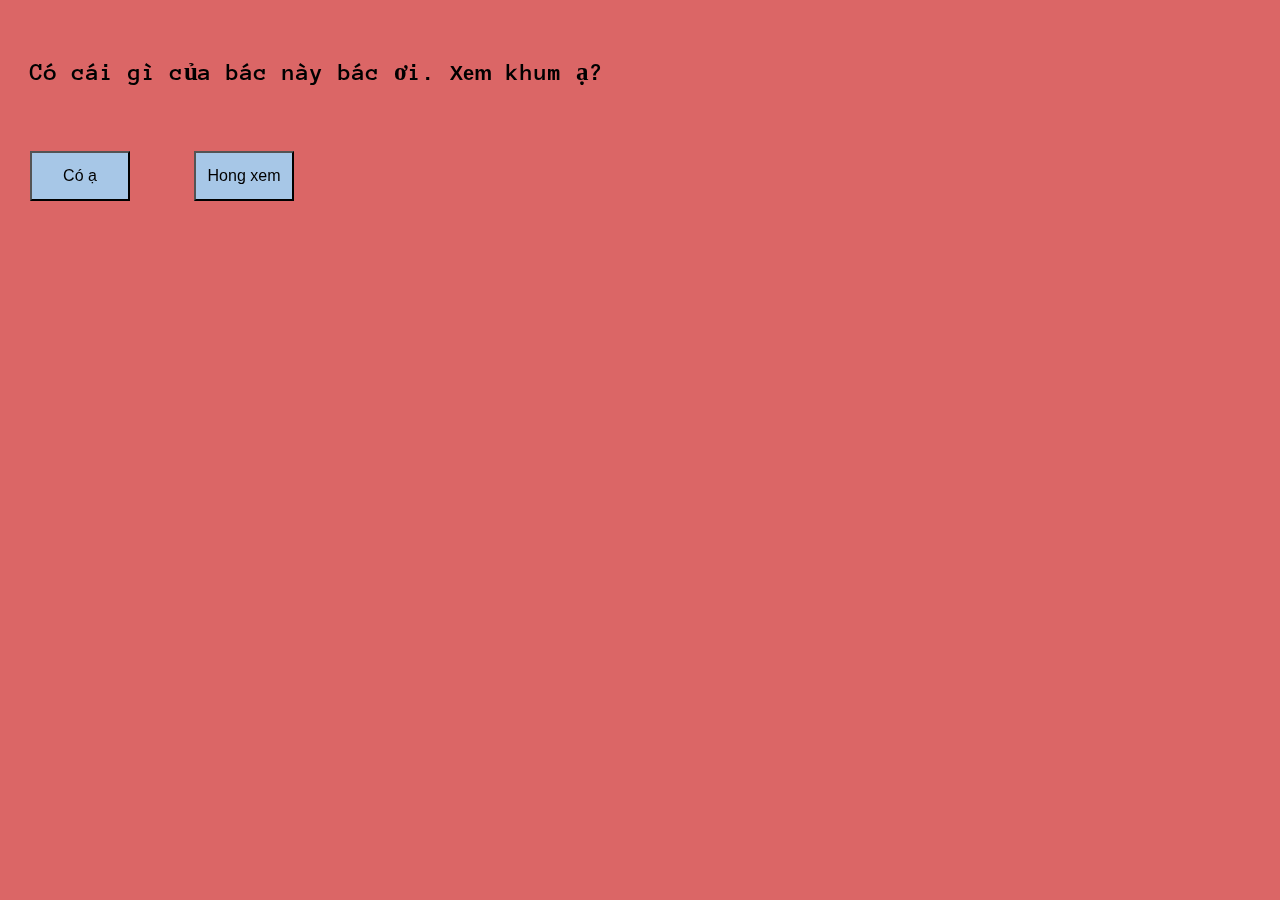
==== Valentines-Day/index.html @ f4992a7b "Add files via upload" ====
<html>
	<meta name="viewport" content="width=device-width, initial-scale=1.0">
	<head>
		<link rel="icon" type="image/x-icon" href="./favicon.ico">
		<link href="https://fonts.googleapis.com/css?family=Anonymous+Pro" rel='stylesheet' type='text/css'>
		<link href="./style.css" rel="stylesheet" type="text/css">
		<style id="dynamic"></style>
		<title>Happy Valentine's Day!</title>
	</head>
	<body>
		<div id="falling-hearts"></div>
		<div style="position: absolute; top: 10px; left: 30px; align-items: center;">
			<p id = "title">Có cái gì của bác này bác ơi. <button id ="xem">Xem</button> khum ạ?</p>
			<p id="typedtext"></p>
			<button id="yes" style="position: relative;" class = "button">Có ạ</button>
			<button id="no" style="position: relative; left: 50px;" class = "button">Hong xem</button>
		</div>
		<script src="./script.js" type="text/javascript"></script>
	</body>
</html>
---- Valentines-Day/style.css ----
html,
body {
    background-color: #DB6666;
    font-family: 'Anonymous pro', cursive;
    font-size: 25px;
    font-weight: bold;
    line-height: 3rem;
    display: flex;
    cursor: default;
    align-items: center;
    height: 100vh;
    width: 100vw;
    padding: 0;
}
#falling-hearts {
    animation: wobble 60s ease-in infinite;
    position: fixed;
    inset: 0 0 0 0;
    pointer-events: none;
}

.heart {
    pointer-events: none;
    opacity: 0;
    z-index: 1000;
    position: fixed;
}
#typedtext
{
    display: none;
}
#continue-prompt {
    cursor: pointer;
  }
#xem
{
    border: none;
    background-color: inherit;
    padding: 14px 28px;
    font-size: 16px;
    cursor: pointer;
    display: inline-block;
    font-size: 20px;
    font-weight: 550;
    line-height: 3rem;
    padding-top: 0px;
    padding-bottom: 0px;
    padding-left: 0px;
    padding-right: 0px;
}
#xem:hover
{
    background: #eee;
}
.button
{
    width: 100px;
    height: 50px;
    font-size: 16px;
    background-color: #A7C7E7;
}
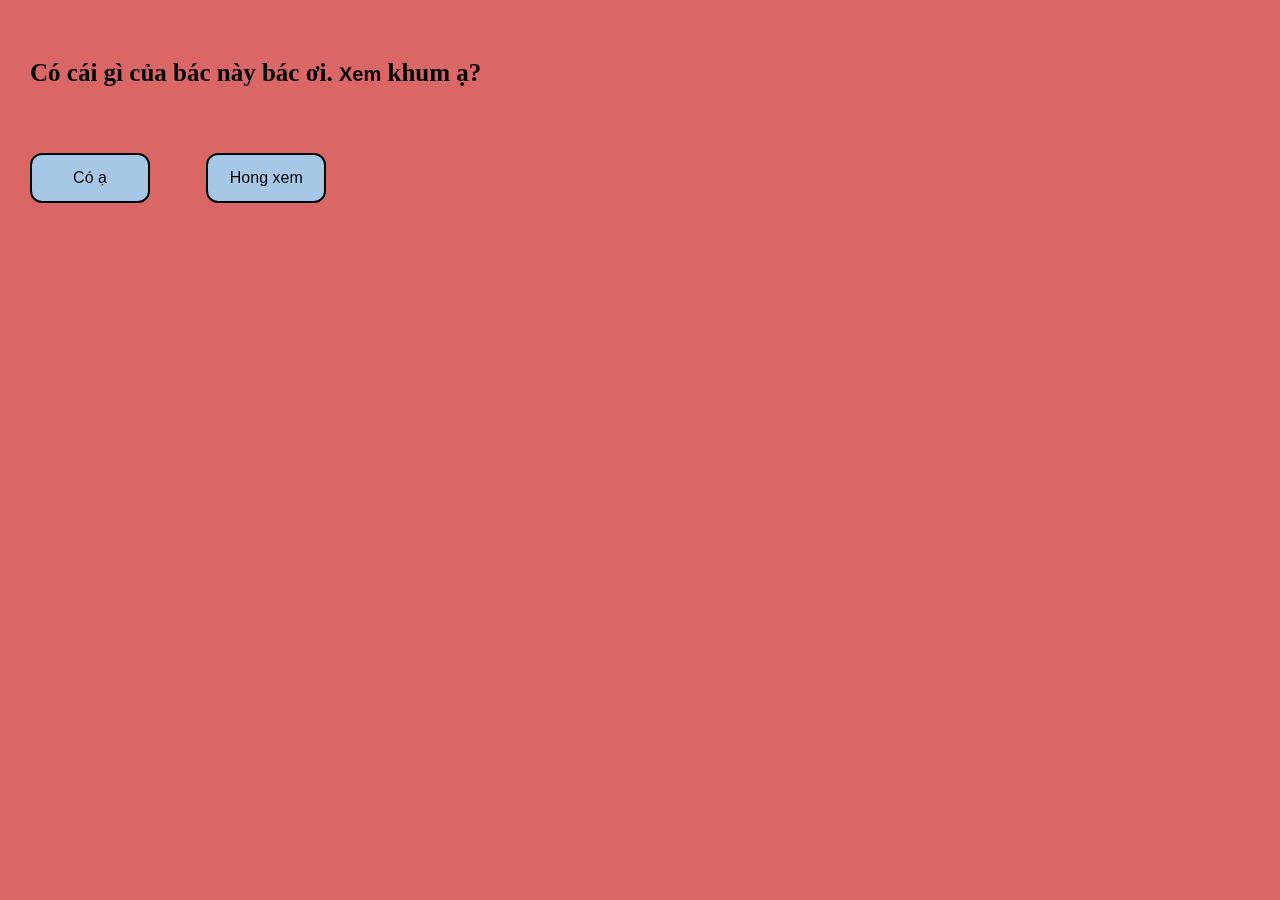
==== commit d0a7379f: "Rename Rename Valentines-Day/index.html to Valentines-Day/index.html" ====
--- a/Valentines-Day/index.html
+++ b/Valentines-Day/index.html
@@ -14,7 +14,16 @@
 			<p id="typedtext"></p>
 			<button id="yes" style="position: relative;" class = "button">Có ạ</button>
 			<button id="no" style="position: relative; left: 50px;" class = "button">Hong xem</button>
+
+		</div>
+		<div id = "image" style="display: none; align-items: center;">
+			<img src="iu.png" style="position: relative; top: 30px; width: 360px; height: 480px;"><br/>
+			<p id="typedtext"></p>
+		</div>
+		<div>
+			
+			<img src="chut.png" id ="no_img" style="position: relative; top: 30px; display: none;width: 360px; height: 480px">		
 		</div>
 		<script src="./script.js" type="text/javascript"></script>
 	</body>
-</html>+</html>
--- a/Valentines-Day/style.css
+++ b/Valentines-Day/style.css
@@ -1,7 +1,6 @@
 html,
 body {
     background-color: #DB6666;
-    font-family: 'Anonymous pro', cursive;
     font-size: 25px;
     font-weight: bold;
     line-height: 3rem;
@@ -36,6 +35,7 @@
 {
     border: none;
     background-color: inherit;
+    color: rgb(0, 0, 0);
     padding: 14px 28px;
     font-size: 16px;
     cursor: pointer;
@@ -54,8 +54,11 @@
 }
 .button
 {
-    width: 100px;
+    width: 120px;
     height: 50px;
     font-size: 16px;
+    color:black;
     background-color: #A7C7E7;
+    border-radius: 12px;
+    border: 2px solid #000000; 
 }